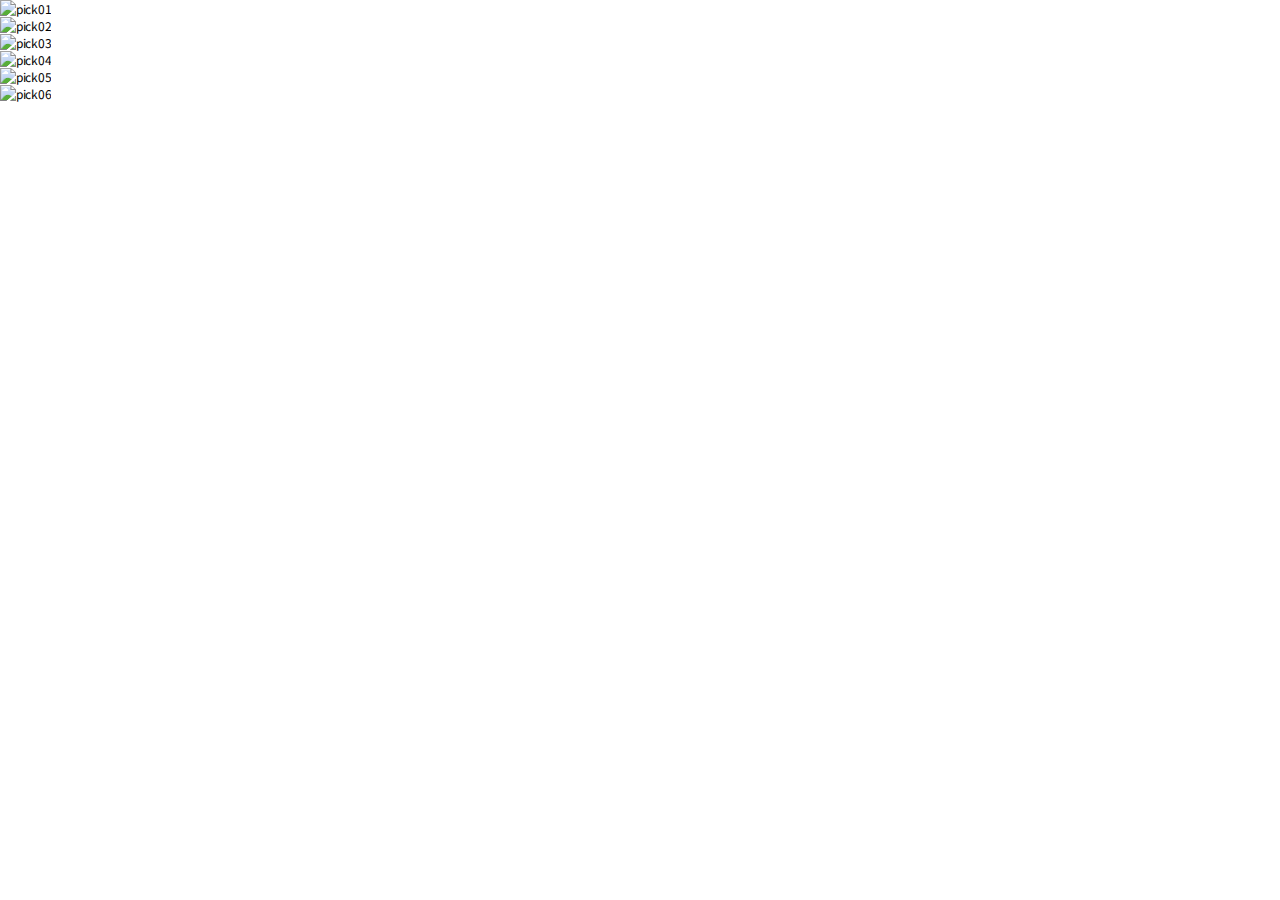
==== rolling_banner/html/index.html @ 3f4a958a "html 디렉토리 위치 수정" ====
<!DOCTYPE html>
<html lang="ko">
<head>
    <meta charset="UTF-8">
    <meta http-equiv="X-UA-Compatible" content="IE=edge">
    <meta name="viewport" content="width=device-width, initial-scale=1.0">
    <link rel="stylesheet" href="/css/style.css">
    <script src="/js/common.js"></script>
    <title>rolling banner</title>
</head>
<body>
    <div class="container">
        <div class="list-box">
            <div class="list">
                <img src="/images/pick01.png" alt="pick01">
            </div>
            <div class="list">
                <img src="/images/pick02.png" alt="pick02">
            </div>
            <div class="list">
                <img src="/images/pick03.png" alt="pick03">
            </div>
            <div class="list">
                <img src="/images/pick04.png" alt="pick04">
            </div>
            <div class="list">
                <img src="/images/pick05.png" alt="pick05">
            </div>
            <div class="list">
                <img src="/images/pick06.png" alt="pick06">
            </div>
        </div>
    </div>
</body>
</html>
---- css/style.css ----
/* ============ font ============ */
@import url('https://fonts.googleapis.com/css2?family=Noto+Sans+KR:wght@100;300;400;500;700;900&display=swap');


/* ============ reset ============ */
* { box-sizing:border-box; }
html { font-size:10px; }
body,div,dl,dt,dd,ul,ol,li,h1,h2,h3,h4,h5,h6,pre,code,form,fieldset,legend,textarea,p,blockquote,th,td,input,select,button,label { margin: 0; padding:0 }
h1,h2,h3,h4,h5,h6{ font-weight: 700; }
fieldset,img { border: 0 none; }
img{ max-width: 100%; }
dl,ul,ol,menu,li { list-style: none }
blockquote, q { quotes: none }
blockquote:before, blockquote:after,q:before, q:after { content: none }
body {
	width: 100%;
	font-size: 12px;
	font-weight: 400;
	letter-spacing: -0.3px;
	font-family: 'Noto Sans KR' ,Sans-serif;
	color: #000;
	background: #fff;
}
a { color: inherit; text-decoration: none; }
a:active, a:hover { text-decoration:none; }
address,caption,cite,code,dfn,em,var { font-style: normal; font-weight: normal; }
table { width: 100%; border-collapse: collapse; border-spacing: 0; }
caption, legend{ font-size: 0; line-height: 0; width: 0; height:0; padding: 0; text-indent: -9999px; overflow: hidden; }
/* input 기본 스타일 초기화 */
input {
    outline: none;
    border: none;
    -webkit-appearance: none;
    -moz-appearance: none;
    appearance: none;
}
input:focus{outline: none;}
/* IE10 이상에서 input box 에 추가된 지우기 버튼 제거 */
input::-ms-clear { display: none; }
/* input type number 에서 화살표 제거 */
input[type='number']::-webkit-inner-spin-button,
input[type='number']::-webkit-outer-spin-button {
    -webkit-appearance: none;
    -moz-appearance: none;
    appearance: none;
}
button{
    cursor: pointer;
    border: none;
}
/* ============ common ============ */
.hidden{
    display: none;
}
#login + .contents{
    max-width: 1580px;
    max-height: 100vh;
    margin: 0 auto;
    padding: 90px 40px 0 40px;
    overflow: hidden;
}
#login.hidden + .contents{
    max-width: 1580px;
    max-height: 100%;
    margin: 0 auto;
    padding: 90px 40px;
    overflow: visible;
}

.box{
    /* background: rgba(255,255,255,0.3); */
    background: rgba(0,0,0,0.2);
    box-shadow: 8px 7px 12px rgba(0,0,0,0.1);
    border-radius: 70px;
}
.box.sm{
    width: 300px;
    height: 300px;
    padding: 30px 50px;
}
.box.lg{
    width: 100%;
    height: 600px;
    padding: 30px 50px;
}
.box.calender{
    padding: 0;
    background: #f5f5f5;
    overflow: hidden;
}
.top{
    display: flex;
    align-items: center;
}
.login-area{
    display: flex;
    align-items: center;
}
.app-area{
    display: flex;
}
.app-area .info-area{
    display: flex;
    flex-wrap: wrap;
    width: 660px;
}
.info-area .box.sm{
    margin-right: 30px;
}
.info-area .box.sm:last-of-type{
    margin-right: 0;
}
.info-area .box.lg{
    margin:30px 30px 0 0;
}
.app-area .todo-area{
    position: relative;
    width: calc(100% - 660px);
}
.todo-area .box.lg{
    height: 100%;
}
/* ============ login ============ */
#login{
    position: absolute; top: 0; left: 0;
    width: 100%; height: 100vh;
    background: rgba(0,0,0,0.7);
    backdrop-filter: blur(17px);
    z-index: 100;
}
#login > form{
    position: absolute; top: 50%; left: 50%;
    transform: translate(-50%, -50%);
}
#login > form::after{
    content:'';
    display: block;
    clear: both;
}
#login > form > p{
    font-size: 30px;
    font-weight: 700;
    color: #fff;
    text-align: center;
}
#login > form > input{
    display: block ;
}
input.default{
    width: 600px;
    margin-top: 80px;
    padding-bottom: 10px;
    font-size: 20px;
    font-weight: 700;
    color: #fff;
    background: none;
    border-bottom: 2px solid #fff;
    text-align: center;;
}
input.default:focus{
    border-bottom: 2px solid #f26462;
    transition: 0.5s;
}
#login button{
    display: block;
    margin: 30px auto 0;
    padding: 10px 30px;
    border-radius: 10px;
    border: none;
    outline: none;
    font-weight: 700;
    background: #f26462;
    font-size: 14px;
    color: #fff;
}
#login button:disabled{
    background: #f5f5f5;
    color: #999;
}
#greeting{
    margin-bottom: 30px;
    font-family: 'NanumPen';
    font-size: 93px;
    color: #fff;
}

/* ============ clock ============ */
#clock{
    font-family: 'NanumPen';
    font-size: 100px;
    font-weight: 700;
    color: #fff;
    text-align: center;
}
#day{
    font-size: 40px;
    text-align: center;
    padding: 20px 0 15px;
    background: #f26462;
    color: #fff;
}
#date{
    font-size: 120px;
    line-height: 168px;
    text-align: center;
}

/* ============ quotes ============ */
#quotes{
    margin-left: 30px;
    font-family: 'NanumPen';
    font-size: 25px;
    color: #fff;
}
#quotes > .author{
    margin-left: 20px;
}
#quotes > .author::before,
#quotes > .author::after{
    content:'-';
    display: inline-block;
}

/* ============ weather ============ */
#weather{
    position: relative;
    color: #fff;
}
#weather .city{
    margin-bottom: 10px;
    font-size: 30px;
    font-weight: 500;
    line-height: 30px;
}
#weather .temp{
    position: relative;
    font-size: 80px;
    font-weight: 700;
    line-height: 80px;
}
#weather .temp::after{
    content:'';
    display: inline-block;
    width: 10px;
    height: 10px;
    margin-top: 10px;
    border:5px solid #fff;
    border-radius: 100%;
    vertical-align: top;
}
#weather .condition{
    position: absolute;
    left: 50px;
    bottom: 60px;
    padding-right: 50px;
    font-size: 20px;
}
#weather .highest-temp{
    position: absolute;
    left: 50px;
    bottom: 30px;
    font-size: 16px;
}
#weather .highest-temp::before{
    content:'최고:';
    display: inline-block;
    margin-right: 3px;
}
#weather .minimum-temp{
    position: absolute;
    left: 120px;
    bottom: 30px;
    font-size: 16px;
}
#weather .minimum-temp::before{
    content:'최저:';
    display: inline-block;
    margin-right: 3px;
}
#weather .highest-temp::after,
#weather .minimum-temp::after{
    content:'';
    display: inline-block;
    width: 3px;
    height: 3px;
    margin-top: 6px;
    margin-left: 3px;
    border:2px solid #fff;
    border-radius: 100%;
    vertical-align: top;  
}

#forecast{
    color: #fff;
}

#forecast > li{
    padding: 5px 0;
    border-bottom: 1px solid rgba(255,255,255,0.2);
}
#forecast > li:last-of-type{
    border-bottom: none;
}
#forecast > li.title{
    font-size: 14px;
}
#forecast > li.title::before{
    content:'\f133';
    display: inline-block;
    font-family:'FontAwesome';
    margin-right: 7px;
}
#forecast > li.forecast-list{
    display: flex;
    align-items: center;
    justify-content: space-between;
    font-size: 16px;
}

/* ============ todolist ============ */
.todo-area .box{
    background: #f5f5f5;
    padding: 0;
    overflow: hidden;
}
.todo-header{
    margin-bottom: 50px;
    padding: 30px 50px;
    background: #f26462;
}
.todo-header > p{
    font-size: 30px;
    color: #fff;
    text-align: center;
}
.todo-header > p > span{
    font-size: 35px;
    font-weight: 700;
    margin: 0 10px;
}
#todo-list{
    max-height: 635px;
    padding: 0 50px 30px;
    overflow-y: auto;
    overflow-x:  hidden;
}
#todo-form{
    position: absolute;
    left: 50px;
    bottom: 50px;
    display: flex;
    width: calc(100% - 100px);
}
#todo-form input{
    width: calc(100% - 85px);
    border-radius: 30px;
    box-shadow: 5px 5px 12px rgb(0 0 0 / 20%);
    padding: 12px 20px 10px;
}
#todo-form .todo-btn{
    width: 55px;
    height: 55px;
    font-size: 0;
    background: #f26462 url(../img/ic_add.png) no-repeat 52% 48%;
    background-size: 15px auto;
    border-radius: 100%;
    box-shadow: 5px 5px 12px rgb(0 0 0 / 20%);
    margin-left: 30px;
}
#todo-list > li{
    background: #fff;
    padding: 15px 15px 12px;
    border-radius: 10px;
    margin-bottom: 20px;
    box-shadow: 5px 5px 10px rgba(0,0,0,0.1);
}
#todo-list > li:last-of-type{
    margin-bottom: 0;
}
#todo-list > li > span{
    font-size: 16px;
    vertical-align: middle;
}
/* #todo-list > li > .check{
    float: left;
    width: 30px;
    height: 20px;
    margin-right: 5px;
    font-size: 0;
    background: url(../img/check_off.png) no-repeat center;
    background-size: 100% auto;
}
#todo-list > li.on > .check{
    background: url(../img/check_on.png) no-repeat center;
    background-size: 100% auto;
}
#todo-list > li.on > span{
    opacity: 0.2;
    text-decoration: line-through;
} */
#todo-list > li > span > label::before{
    content:'';
    display: inline-block;
    vertical-align: sub;
    width: 30px;
    height: 20px;
    margin-right: 5px;
    font-size: 0;
    background: url(../img/check_off.png) no-repeat center;
    background-size: 100% auto;
}
#todo-list > li > span > input:checked + label::before{
    background: url(../img/check_on.png) no-repeat center;
    background-size: 100% auto;   
}
#todo-list > li > span > input:checked + label{
    /* text-decoration: line-through; */
    color: rgba(0,0,0,0.2);
}

#todo-list > li > .delete{
    float: right;
    width: 20px;
    height: 20px;
    margin-right: 5px;
    font-size: 0;
    background: url(../img/delete_02.png) no-repeat center;
    background-size: 100% auto;
}

.date-written,
.time-written{
    float: right;
    padding-right: 15px;
    font-size: 14px;
    color: #999;
    line-height: 20px;
}
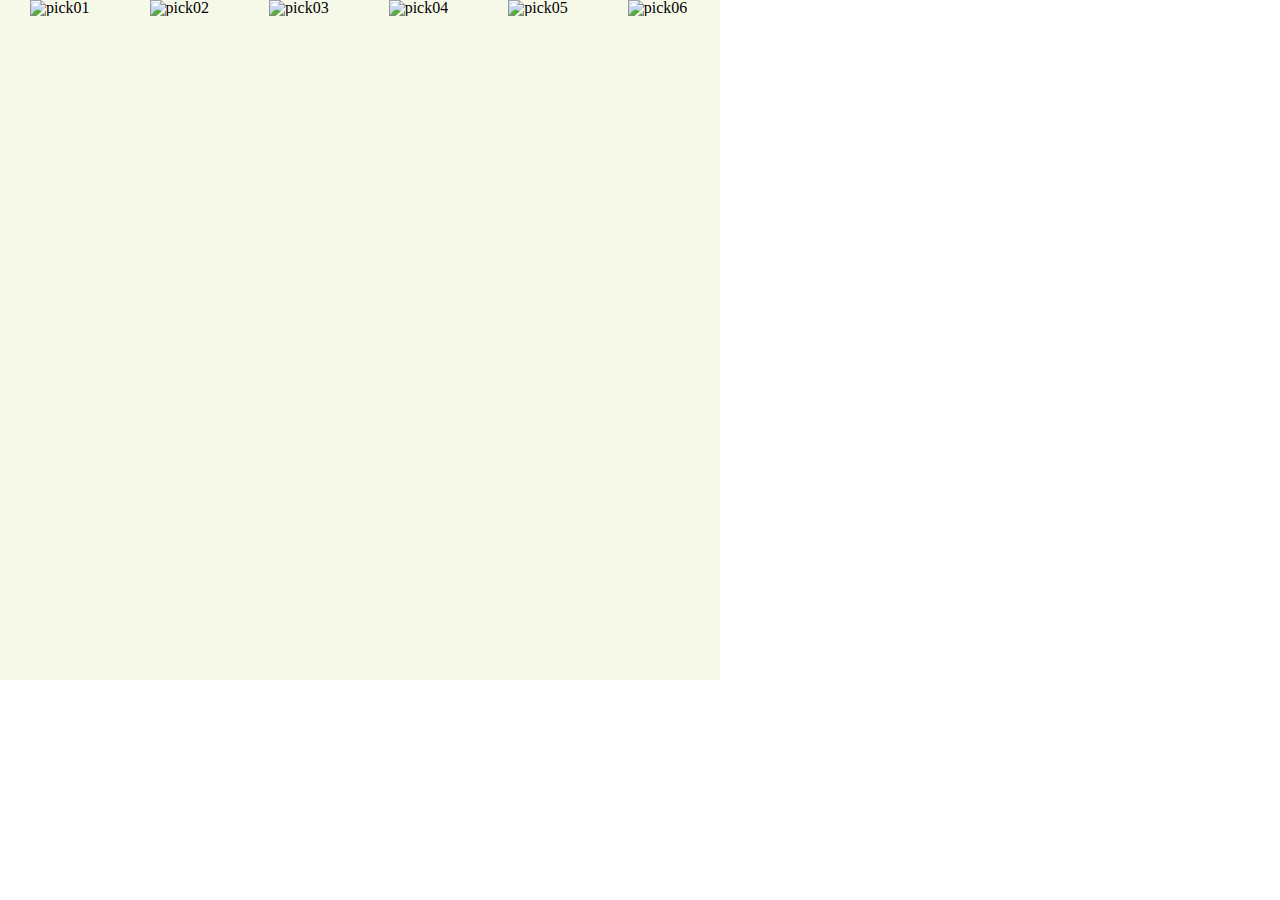
==== commit 9a0bec34: "무한롤링배너 제이쿼리 구현" ====
--- a/rolling_banner/html/index.html
+++ b/rolling_banner/html/index.html
@@ -4,32 +4,35 @@
     <meta charset="UTF-8">
     <meta http-equiv="X-UA-Compatible" content="IE=edge">
     <meta name="viewport" content="width=device-width, initial-scale=1.0">
-    <link rel="stylesheet" href="/css/style.css">
-    <script src="/js/common.js"></script>
+    <link rel="stylesheet" href="../css/style.css">
+    <script type="text/javascript" src="https://code.jquery.com/jquery-1.8.3.min.js"></script>	
     <title>rolling banner</title>
 </head>
 <body>
     <div class="container">
         <div class="list-box">
             <div class="list">
-                <img src="/images/pick01.png" alt="pick01">
+                <img src="../images/pick01.png" alt="pick01">
             </div>
             <div class="list">
-                <img src="/images/pick02.png" alt="pick02">
+                <img src="../images/pick02.png" alt="pick02">
             </div>
             <div class="list">
-                <img src="/images/pick03.png" alt="pick03">
+                <img src="../images/pick03.png" alt="pick03">
             </div>
             <div class="list">
-                <img src="/images/pick04.png" alt="pick04">
+                <img src="../images/pick04.png" alt="pick04">
             </div>
             <div class="list">
-                <img src="/images/pick05.png" alt="pick05">
+                <img src="../images/pick05.png" alt="pick05">
             </div>
             <div class="list">
-                <img src="/images/pick06.png" alt="pick06">
+                <img src="../images/pick06.png" alt="pick06">
             </div>
         </div>
     </div>
+
+    
+    <script src="../js/common.js"></script>
 </body>
 </html>--- a/rolling_banner/css/style.css
+++ b/rolling_banner/css/style.css
@@ -0,0 +1,65 @@
+@charset "utf-8";
+/* reset */
+html, body, div, span, applet, object, iframe,
+h1, h2, h3, h4, h5, h6, p, blockquote, pre,
+a, abbr, acronym, address, big, cite, code,
+del, dfn, em, img, ins, kbd, q, s, samp,
+small, strike, strong, sub, sup, tt, var,
+b, u, i, center,
+dl, dt, dd, ol, ul, li,
+fieldset, form, label, legend,
+table, caption, tbody, tfoot, thead, tr, th, td,
+article, aside, canvas, details, embed, 
+figure, figcaption, footer, header, hgroup, 
+menu, nav, output, ruby, section, summary,
+time, mark, audio, video {
+	margin: 0;
+	padding: 0;
+	border: 0;
+	font-size: 100%;
+	font: inherit;
+	vertical-align: baseline;
+}
+/* HTML5 display-role reset for older browsers */
+article, aside, details, figcaption, figure, 
+footer, header, hgroup, menu, nav, section {
+	display: block;
+}
+body {
+	line-height: 1;
+}
+ol, ul {
+	list-style: none;
+}
+blockquote, q {
+	quotes: none;
+}
+blockquote:before, blockquote:after,
+q:before, q:after {
+	content: '';
+	content: none;
+}
+table {
+	border-collapse: collapse;
+	border-spacing: 0;
+}
+
+
+/* style */
+.list-box{
+	display: flex;
+    width: 100%;
+    height: 680px;
+    background: #f7f9e8;
+}
+.list-box .list{
+    position: relative;
+    float: left;
+    height: 100%;
+	padding: 0 30px;
+}
+.list-box .list::after{
+    content:'';
+    display: block;
+    clear: both;
+}